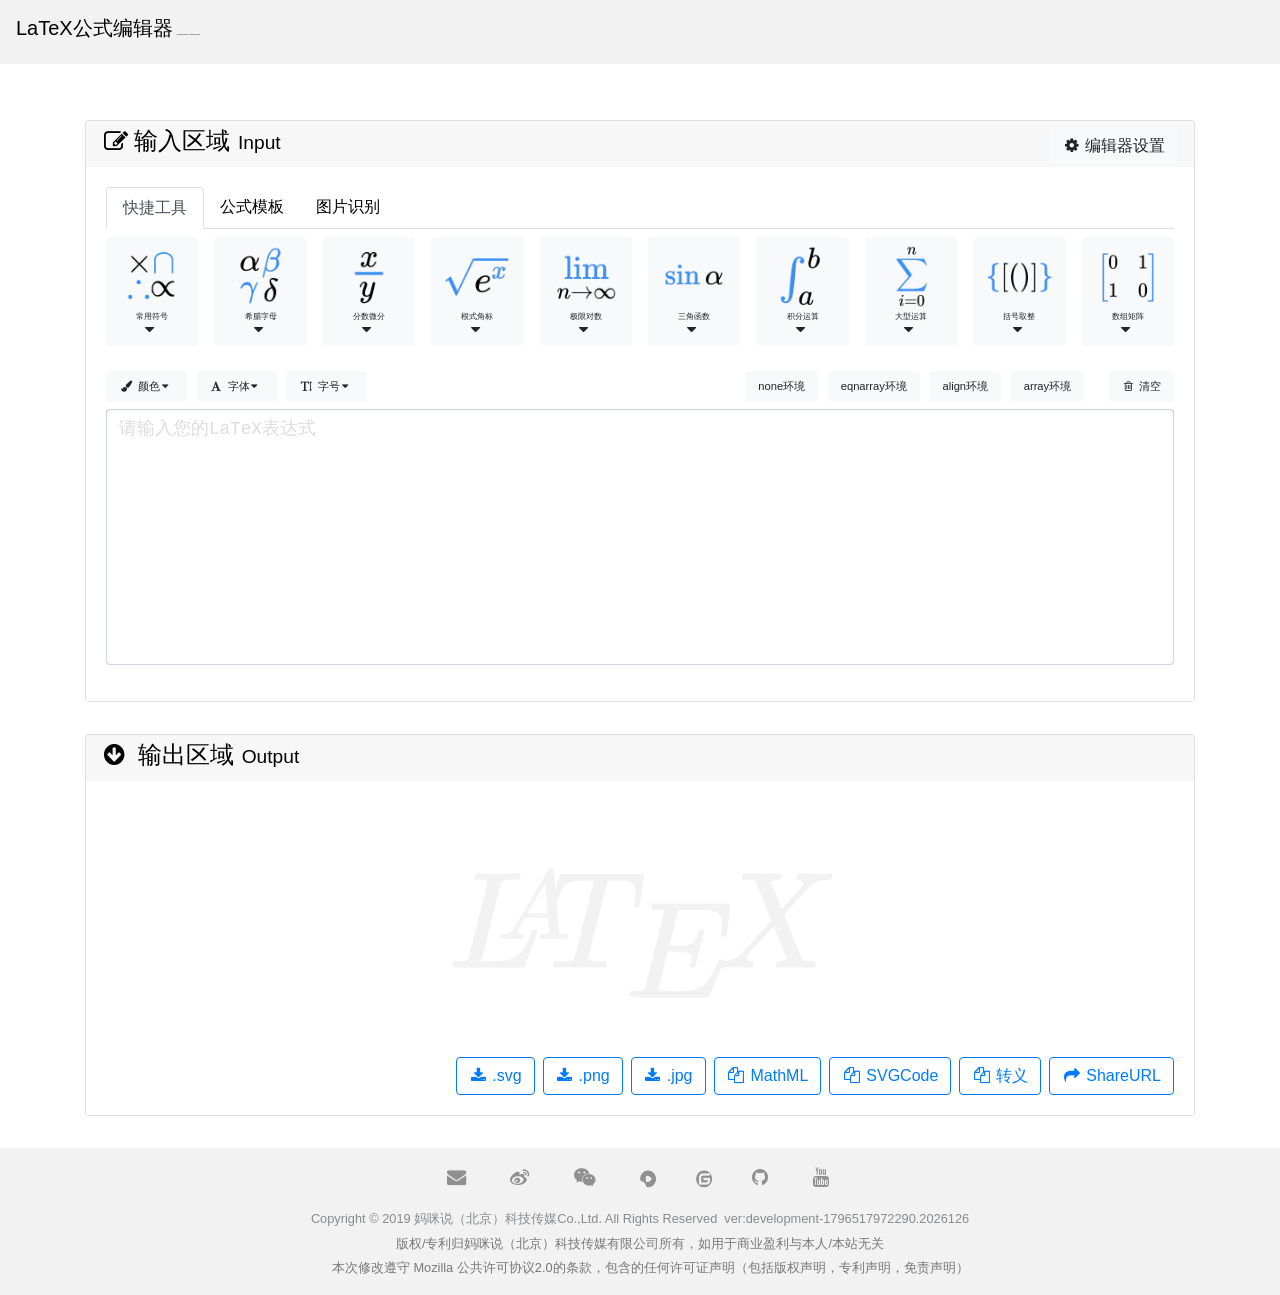
==== html/index.html @ 5fecb0f4 "first commit" ====
﻿<!DOCTYPE html>

<html lang="zh-cn">

<head>
  <meta charset="utf-8" />
  <title>在线LaTeX公式编辑器-编辑器</title>
  <meta name="renderer" content="webkit" />
  <meta http-equiv="X-UA-Compatible" content="IE=edge,chrome=1" />
  <meta content="always" name="referrer" />
  <meta name="description"
    content="识别图片中的公式！免费的在线LaTeX公式编辑器。支持导出svg、超大png、jpg、MathML、SVGCode。可以打出任何公式，不只是数学！支持物理physics、化学mhchem、unicode等常用扩展宏包加载。即时渲染，基于MathJax实现。" />
  <meta name="keywords" content="在线LaTeX,LaTeX公式编辑器,公式识别,公式编辑器,LaTeX公式识别,数学公式,LaTeX公式编辑,数学公式编辑,数学公式编辑器,妈叔,在线公式编辑" />
  <meta name="author" content="PandaHero, yuetao_1011@outlook.com" />
  <meta name="copyright" content="妈咪说（北京）科技传媒有限公司,熊猫大侠" />
  <meta name="renderer" content="webkit" />
  <meta name="robots" content="all" />
  <meta name="viewport"
    content="width=device-width, initial-scale=1.0,maximum-scale=1.0, minimum-scale=1.0,user-scalable=no" />
  <meta name="apple-mobile-web-app-capable" content="yes" />
  <link rel="shortcut icon" href="[data-uri]" type="image/x-icon">
  <!-- #endregion -->
  <script>
    window.__LATEXLIVE_RUNTIME_CONFIG__ = window.__LATEXLIVE_RUNTIME_CONFIG__ || {};
  </script>
  <script src="../js/common/runtime-config.js"></script>
  <script src="../js/common/config.js" id="common_config" data-pagetype="latex"></script>
  <script src="../js/common/common_05.js" id="common_05"></script>
  <script src="../js/common/common_10.js" id="common_10"></script>
</head>

<body>
  <script src="../js/common/common_20.js" id="common_20"></script>
  <script src="../js/common/common_30.js" id="common_30"></script>

  <!-- #region page -->
  <div class="container-fluid">
    <div class="row-fluid">
      <div class="span12">
        <div class="btn-group">
           <button class="btn" type="button"><em class="icon-align-left"></em></button> <button class="btn" type="button"><em class="icon-align-center"></em></button> <button class="btn" type="button"><em class="icon-align-right"></em></button> <button class="btn" type="button"><em class="icon-align-justify"></em></button>
        </div>
      </div>
    </div>
  </div>
  <section class="flat-container container-fluid~">
    <div class="flat-row row~">
      <div class="flat-col col-xl-6~">
        <div class="container area" id="input-area">          
          <div class="card">
            <div class="card-header">
              <h2><i class="fa fa-edit"></i>输入区域<span>Input</span></h2>
              <button class="btn btn-light theme-fill" id="btn_setting"><i class="fa fa-cog"></i>编辑器设置</button>
            </div>
            <div class="card-body">
              <div class="form-group" id="wrap_shortcut"></div>
              <div class="form-group" id="wrap_immediate"></div>
              <div class="form-group" id="wrap_txtainput">
                <textarea class="form-control twins" id="txta_input" placeholder="请输入您的LaTeX表达式" maxlength="16384"
                  spellcheck="false" wrap="off"></textarea>
                <div class="form-control twins" id="div_copy"></div>
              </div>
            </div>
          </div>
        </div>
      </div>
      <div class="flat-col col-xl-6~">
        <div class="container area" id="output-area">
          <div class="card">
            <div class="card-header">
              <h2><i class="fa fa-arrow-circle-down"></i>&nbsp;输出区域<span>Output</span></h2>
            </div>
            <div class="card-body">
              <div class="form-group">
                <div class="output" id="wrap_output"></div>
              </div>
              <div id="wrap_action"></div>
            </div>
          </div>
        </div>
      </div>
    </div>
  </section>
  
  <div class="screenmodal" id="wrap_setting"></div>
  <div class="screenmodal-mask" id="mask_setting"></div>

  <div class="loading" id="loadingModal" onclick="return false;">
    <div>
      <div class="progress progress-striped active">
        <div class="progress-bar" id="progressbar"></div>
      </div>
      <p>正在识别...</p>
    </div>
  </div>
  <!-- #endregion -->

  <script src="../js/common/common_40.js" id="common_40"></script>
  <script src="../js/common/common_50.js" id="common_50"></script>
</body>

</html>
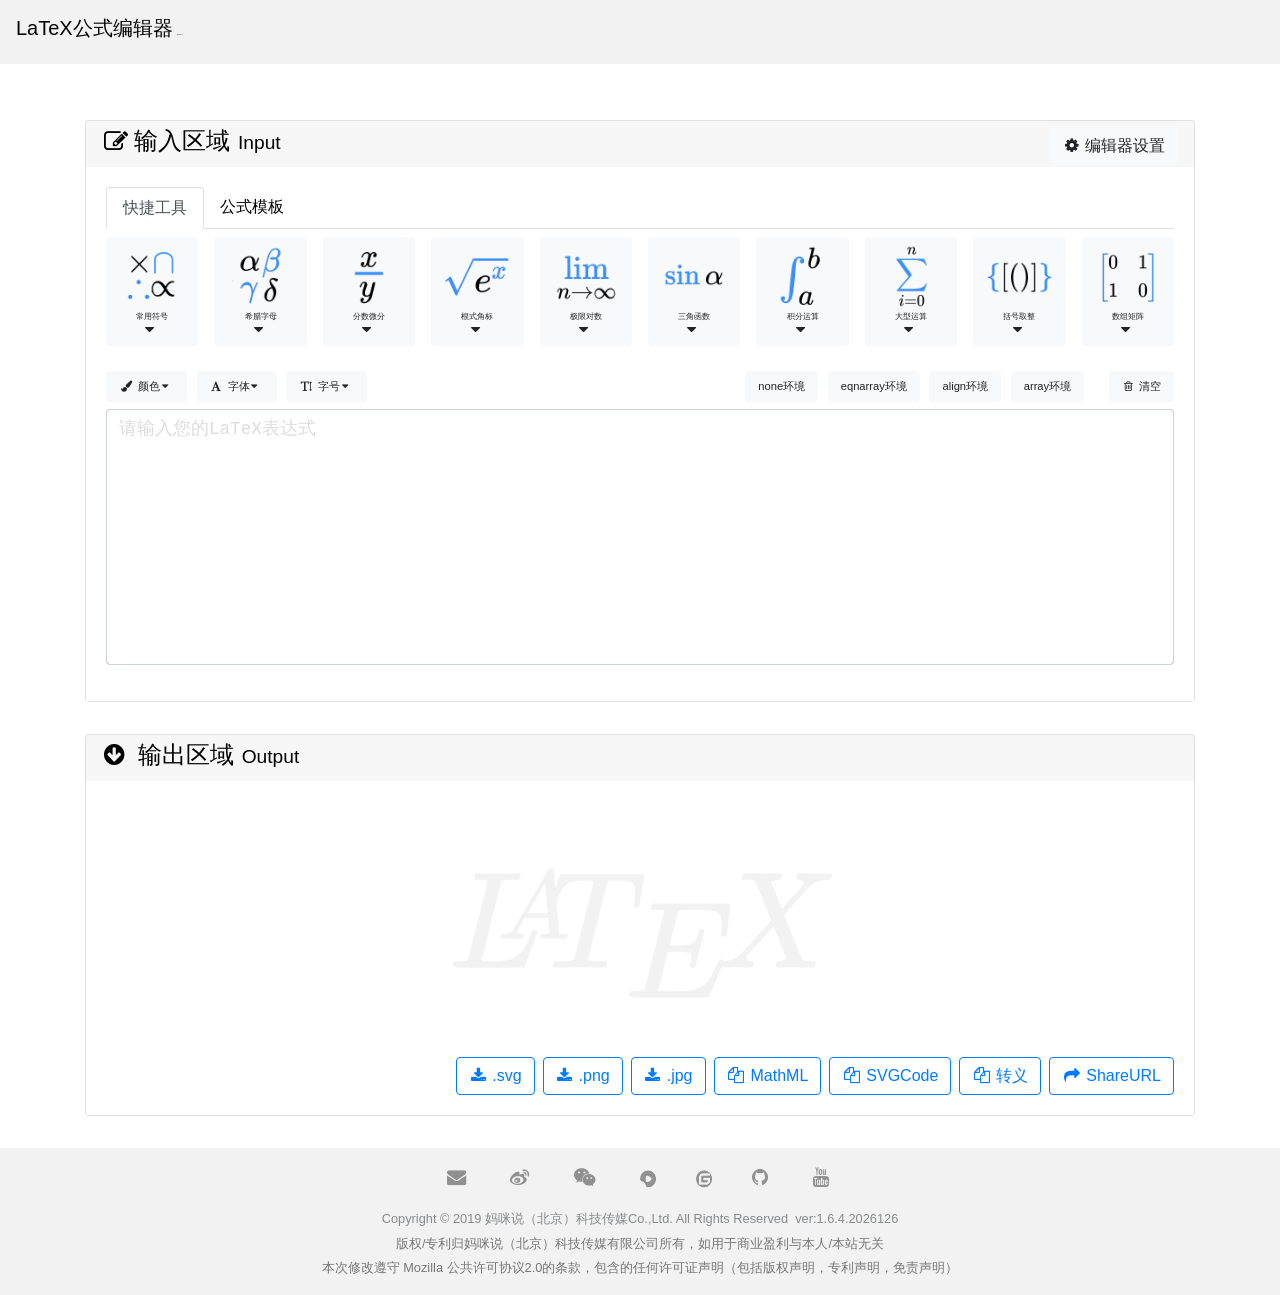
==== commit ec551d98: "修复readme中的表格显示，添加官网文档链接 development修改为release环境，避免缓存刷新 屏蔽图片识别功能的相关代码" ====
--- a/html/index.html
+++ b/html/index.html
@@ -85,6 +85,8 @@
   <div class="screenmodal" id="wrap_setting"></div>
   <div class="screenmodal-mask" id="mask_setting"></div>
 
+  <!-- Mathpix image recognition loading modal - DISABLED (API not available) -->
+  <!--
   <div class="loading" id="loadingModal" onclick="return false;">
     <div>
       <div class="progress progress-striped active">
@@ -93,10 +95,55 @@
       <p>正在识别...</p>
     </div>
   </div>
+  -->
   <!-- #endregion -->
 
   <script src="../js/common/common_40.js" id="common_40"></script>
   <script src="../js/common/common_50.js" id="common_50"></script>
+
+  <!-- Disable Mathpix image recognition feature (API not available locally) -->
+  <script>
+    (function() {
+      // Hide Mathpix tab and panel after DOM is ready
+      function hideMathpixUI() {
+        var mathpixTab = document.getElementById('a_shortcut_mathpix');
+        if (mathpixTab && mathpixTab.parentElement) {
+          mathpixTab.parentElement.style.display = 'none';
+        }
+        var mathpixPanel = document.getElementById('wrap_shortcut_mathpix');
+        if (mathpixPanel) {
+          mathpixPanel.style.display = 'none';
+        }
+      }
+
+      // Run immediately and also after a delay to catch dynamically created elements
+      hideMathpixUI();
+      if (document.addEventListener) {
+        document.addEventListener('DOMContentLoaded', hideMathpixUI);
+      }
+      setTimeout(hideMathpixUI, 1000);
+      setTimeout(hideMathpixUI, 3000);
+
+      // Stub the getLaTexFromMathPix API call to show a friendly message
+      if (typeof $ !== 'undefined') {
+        $(document).ready(function() {
+          // Override loadingModal show to prevent it from appearing
+          var $loadingModal = $('#loadingModal');
+          if ($loadingModal.length) {
+            $loadingModal.css('display', 'none');
+            // Override any attempts to show it
+            var originalShow = $.fn.show;
+            $.fn.show = function() {
+              if (this[0] && this[0].id === 'loadingModal') {
+                return this;
+              }
+              return originalShow.apply(this, arguments);
+            };
+          }
+        });
+      }
+    })();
+  </script>
 </body>
 
 </html>
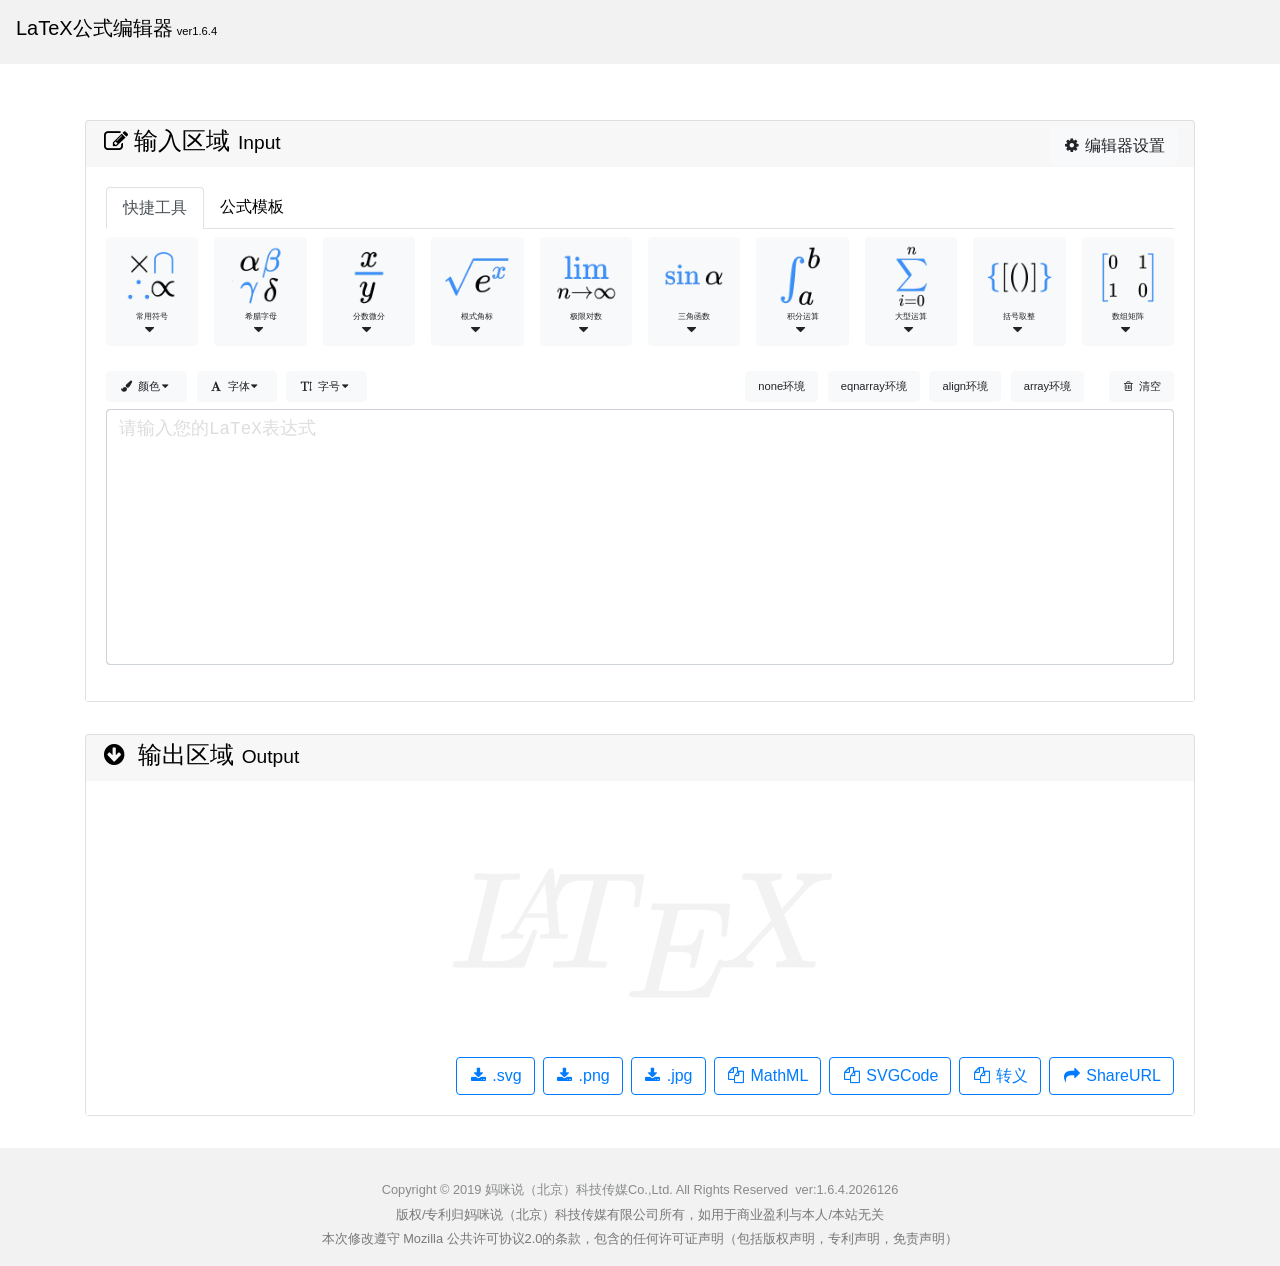
==== commit e9fadee5: "change index title" ====
--- a/html/index.html
+++ b/html/index.html
@@ -4,7 +4,7 @@
 
 <head>
   <meta charset="utf-8" />
-  <title>在线LaTeX公式编辑器-编辑器</title>
+  <title>在线LaTeX公式编辑器</title>
   <meta name="renderer" content="webkit" />
   <meta http-equiv="X-UA-Compatible" content="IE=edge,chrome=1" />
   <meta content="always" name="referrer" />
